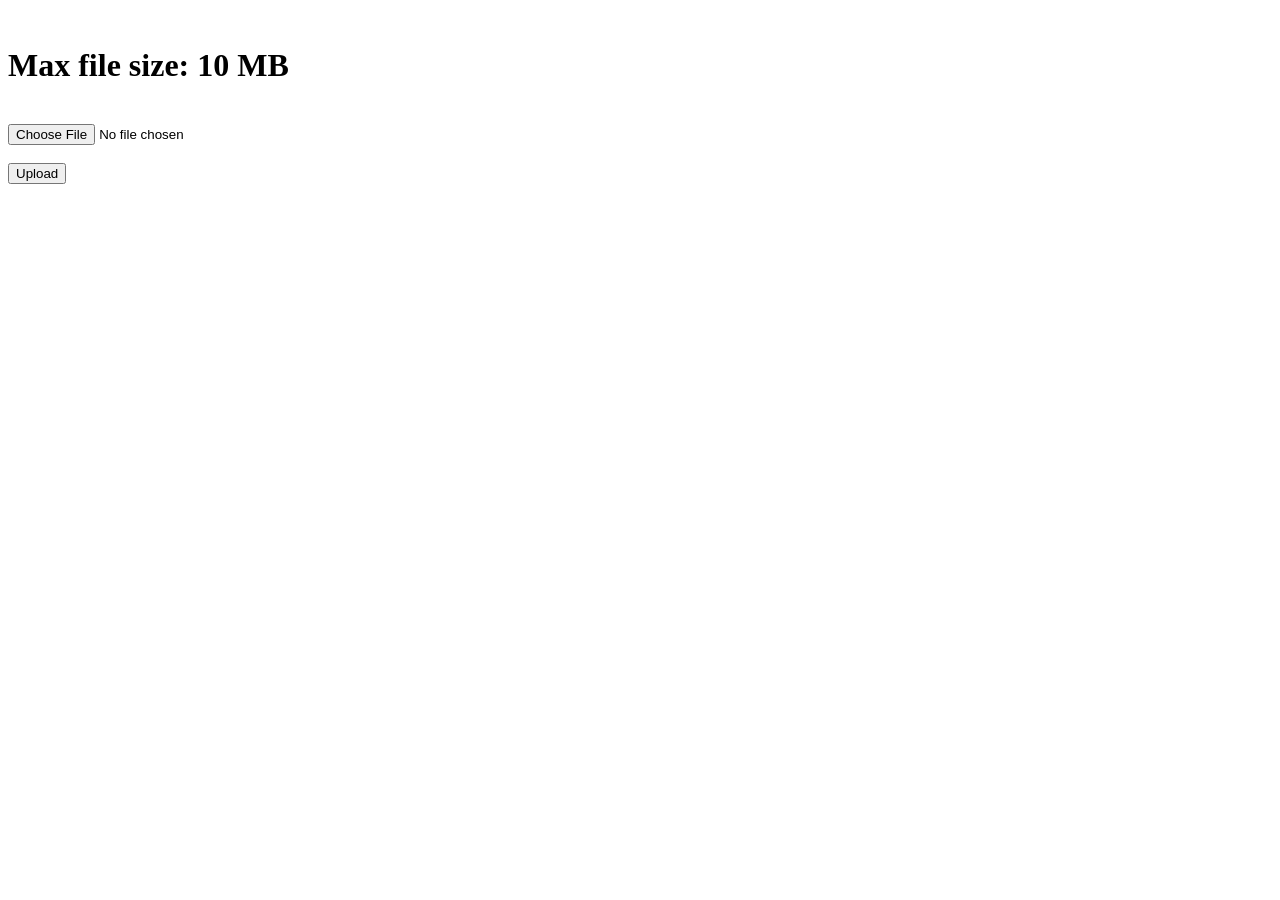
==== static/index.html @ 29b5d0b6 "Version 0.2 Added '/share/' endpoint, along with frontend for uploads & downloads  Added helper func" ====
<!DOCTYPE html>
<html>
<head>
    <title>Curier 🚚</title>
    <link rel="stylesheet" href="/static/style.css">
</head>
<body>
    <br>
    <h1>Max file size: 10 MB</h1>
    <br>
    <input type="file" id="fileInput">
    <br>
    <br>
    <button onclick="upload()">Upload</button>
    <p id="result"></p>

    <script>
        async function upload() {
            const file = document.getElementById("fileInput").files[0]
            const formData = new FormData()
            formData.append("file", file)

            const response = await fetch("/upload", { method: "POST", body: formData })
            const data = await response.json()
            document.getElementById("result").textContent = data.url
        }
    </script>
</body>
</html>
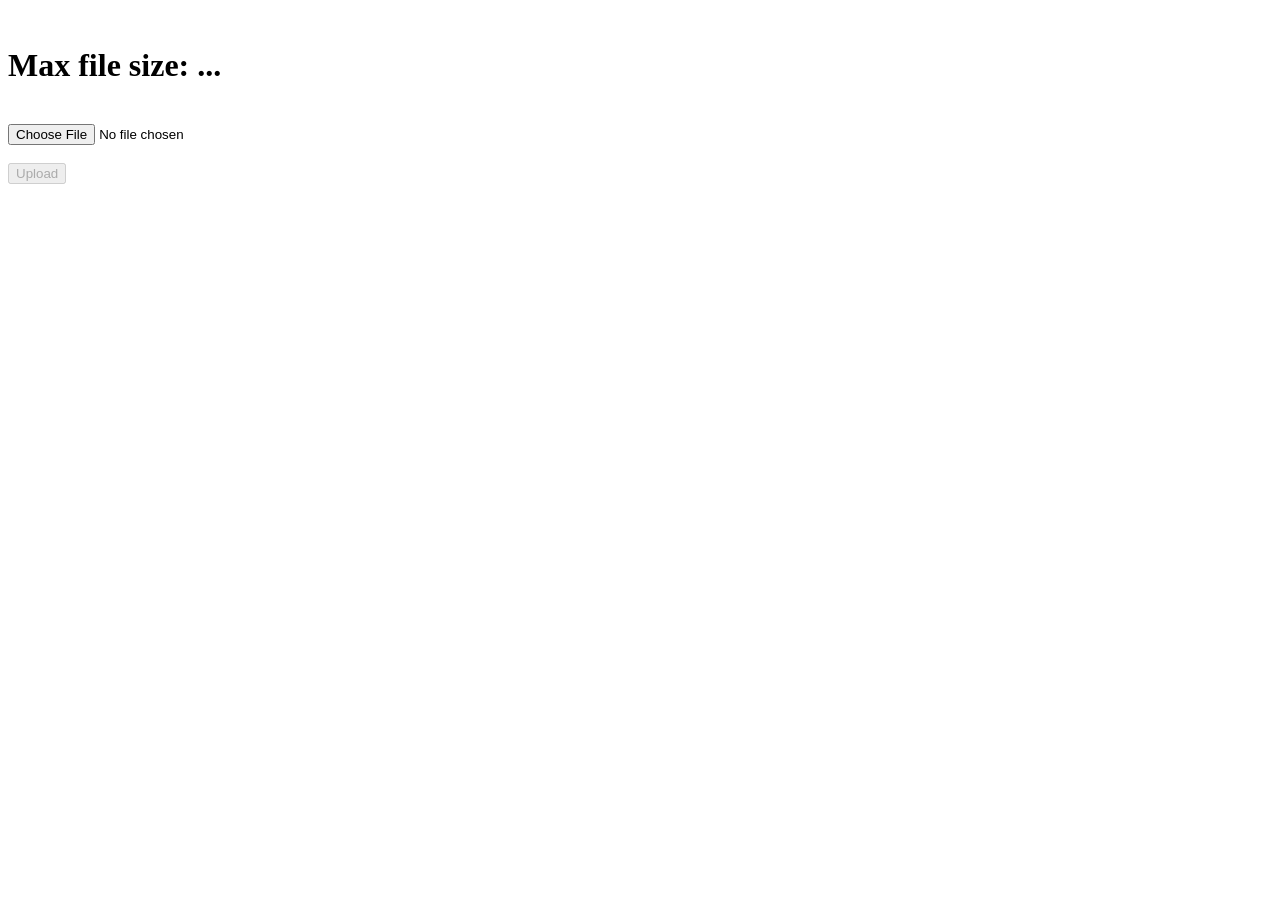
==== commit c48e9145: "v0.0.3 Improved browser errors, now all browser clients get dedicated error pages (404/500) Next, ad" ====
--- a/static/index.html
+++ b/static/index.html
@@ -1,22 +1,69 @@
 <!DOCTYPE html>
 <html>
 <head>
+    <meta charset="UTF-8">
     <title>Curier 🚚</title>
     <link rel="stylesheet" href="/static/style.css">
 </head>
 <body>
     <br>
-    <h1>Max file size: 10 MB</h1>
+    <h1>Max file size: <span id="maxFileSize">...</span></h1>
     <br>
     <input type="file" id="fileInput">
     <br>
     <br>
-    <button onclick="upload()">Upload</button>
+    <button id="uploadBtn" onclick="upload()" disabled>Upload</button>
     <p id="result"></p>
 
     <script>
+        let config = null
+
+        document.getElementById("fileInput").addEventListener("change", () => {
+            const file = document.getElementById("fileInput").files[0]
+            document.getElementById("uploadBtn").disabled = !file
+        })
+
+        document.addEventListener("DOMContentLoaded", async () => {
+            const response = await fetch("/config")
+            config = await response.json()
+
+            let unit, displaySize
+            if (config.max_file_size < 1024) {
+                unit = "bytes"
+                displaySize = config.max_file_size
+            } else if (config.max_file_size < 1024 * 1024) {
+                unit = "KB"
+                displaySize = config.max_file_size / 1024
+            } else if (config.max_file_size < 1024 * 1024 * 1024) {
+                unit = "MB"
+                displaySize = config.max_file_size / 1024 / 1024
+            } else {
+                unit = "GB"
+                displaySize = config.max_file_size / 1024 / 1024 / 1024
+            }
+
+            document.getElementById("maxFileSize").textContent = displaySize.toFixed(1) + " " + unit
+        })
+
         async function upload() {
             const file = document.getElementById("fileInput").files[0]
+
+            if (!file) {
+                alert("Please select a file")
+                return
+            }
+
+            if (config && file.size > config.max_file_size) {
+                alert("File too large")
+                return
+            }
+
+            const ext = "." + file.name.split(".").pop().toLowerCase()
+            if (config && !config.allowed_extensions.includes(ext)) {
+                alert("File type not allowed")
+                return
+            }
+
             const formData = new FormData()
             formData.append("file", file)
 
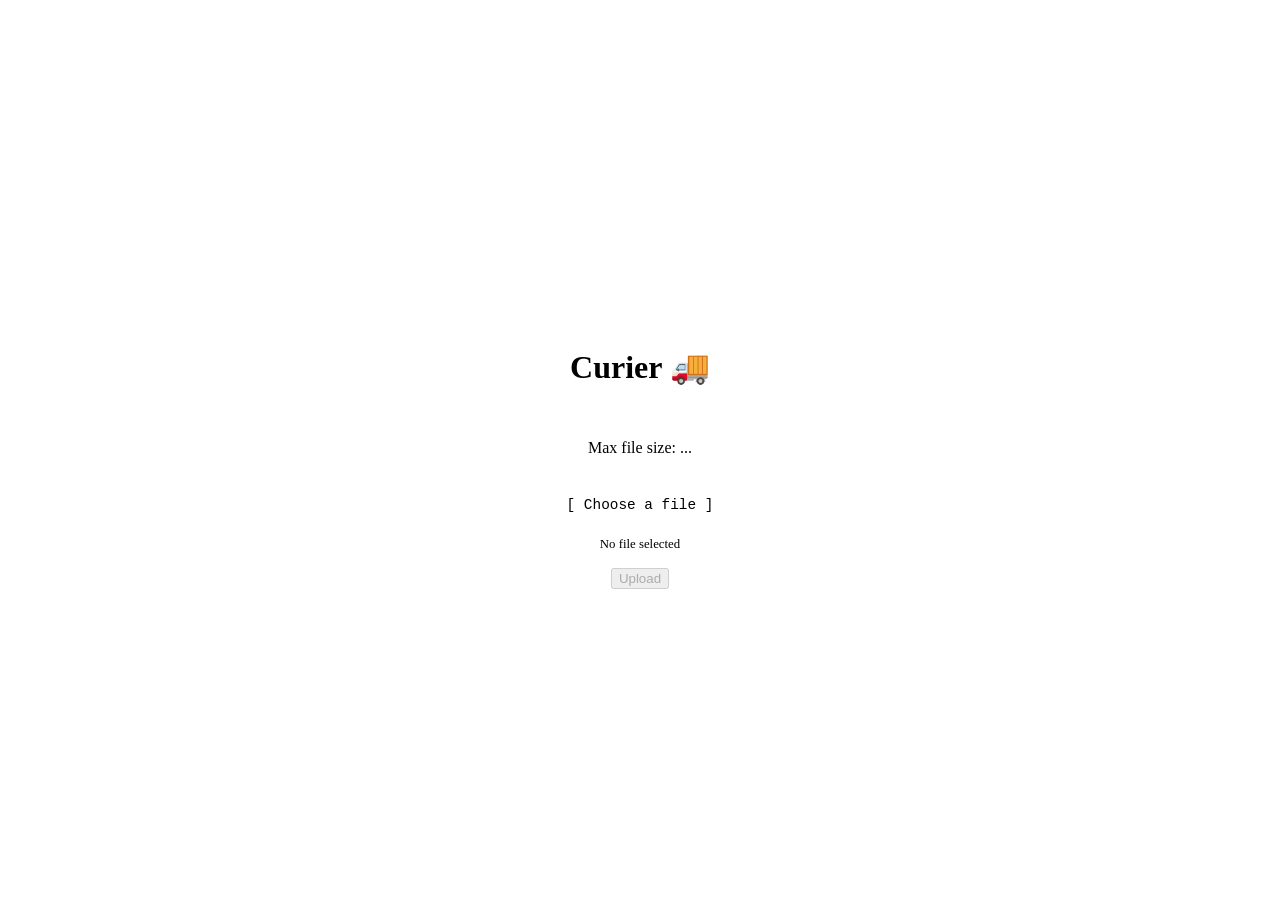
==== commit c6cb9ed3: "UI change for index.html" ====
--- a/static/index.html
+++ b/static/index.html
@@ -4,23 +4,79 @@
     <meta charset="UTF-8">
     <title>Curier 🚚</title>
     <link rel="stylesheet" href="/static/style.css">
+    <style>
+        .upload-area {
+            display: flex;
+            flex-direction: column;
+            align-items: center;
+            justify-content: center;
+            min-height: 100vh;
+            gap: 1rem;
+        }
+
+        .file-label {
+            background: var(--bg3);
+            border: 1px solid var(--border);
+            color: var(--text);
+            font-family: 'Share Tech Mono', monospace;
+            font-size: 0.9rem;
+            padding: 0.5rem 0.75rem;
+            cursor: pointer;
+            box-shadow: var(--shadow);
+            display: inline-block;
+        }
+
+        .file-label:hover {
+            background: var(--btn-hover);
+        }
+
+        #fileInput {
+            display: none;
+        }
+
+        #fileName {
+            color: var(--text-dim);
+            font-size: 0.8rem;
+        }
+
+        #result {
+            display: none;
+            flex-direction: column;
+            align-items: center;
+            gap: 0.5rem;
+            margin-top: 1rem;
+        }
+
+        #copyBtn {
+            display: none;
+        }
+    </style>
 </head>
 <body>
-    <br>
-    <h1>Max file size: <span id="maxFileSize">...</span></h1>
-    <br>
-    <input type="file" id="fileInput">
-    <br>
-    <br>
-    <button id="uploadBtn" onclick="upload()" disabled>Upload</button>
-    <p id="result"></p>
+    <div class="upload-area">
+        <h1>Curier 🚚</h1>
+        <p class="label">Max file size: <span id="maxFileSize">...</span></p>
+
+        <label class="file-label" for="fileInput">[ Choose a file ]</label>
+        <input type="file" id="fileInput">
+        <span id="fileName" class="label">No file selected</span>
+
+        <button id="uploadBtn" onclick="upload()" disabled>Upload</button>
+
+        <div id="result">
+            <p class="label">File uploaded successfully</p>
+            <button id="copyBtn" onclick="copyLink()">Click here to copy!</button>
+        </div>
+    </div>
 
     <script>
         let config = null
+        let uploadedUrl = null
 
         document.getElementById("fileInput").addEventListener("change", () => {
             const file = document.getElementById("fileInput").files[0]
             document.getElementById("uploadBtn").disabled = !file
+            document.getElementById("fileName").textContent = file ? file.name : "No file selected"
         })
 
         document.addEventListener("DOMContentLoaded", async () => {
@@ -67,9 +123,34 @@
             const formData = new FormData()
             formData.append("file", file)
 
-            const response = await fetch("/upload", { method: "POST", body: formData })
-            const data = await response.json()
-            document.getElementById("result").textContent = data.url
+            try {
+                const response = await fetch("/upload", {
+                    method: "POST",
+                    body: formData
+                })
+
+                if (!response.ok) {
+                    alert("Upload failed")
+                    return
+                }
+
+                const data = await response.json()
+                uploadedUrl = window.location.origin + data.path
+
+                document.getElementById("result").style.display = "flex"
+                document.getElementById("copyBtn").style.display = "inline-block"
+            } catch (err) {
+                alert("Upload failed")
+            }
+        }
+
+        function copyLink() {
+            navigator.clipboard.writeText(uploadedUrl).then(() => {
+                const btn = document.getElementById("copyBtn")
+                const original = btn.textContent
+                btn.textContent = "Copied!"
+                setTimeout(() => btn.textContent = original, 2000)
+            })
         }
     </script>
 </body>
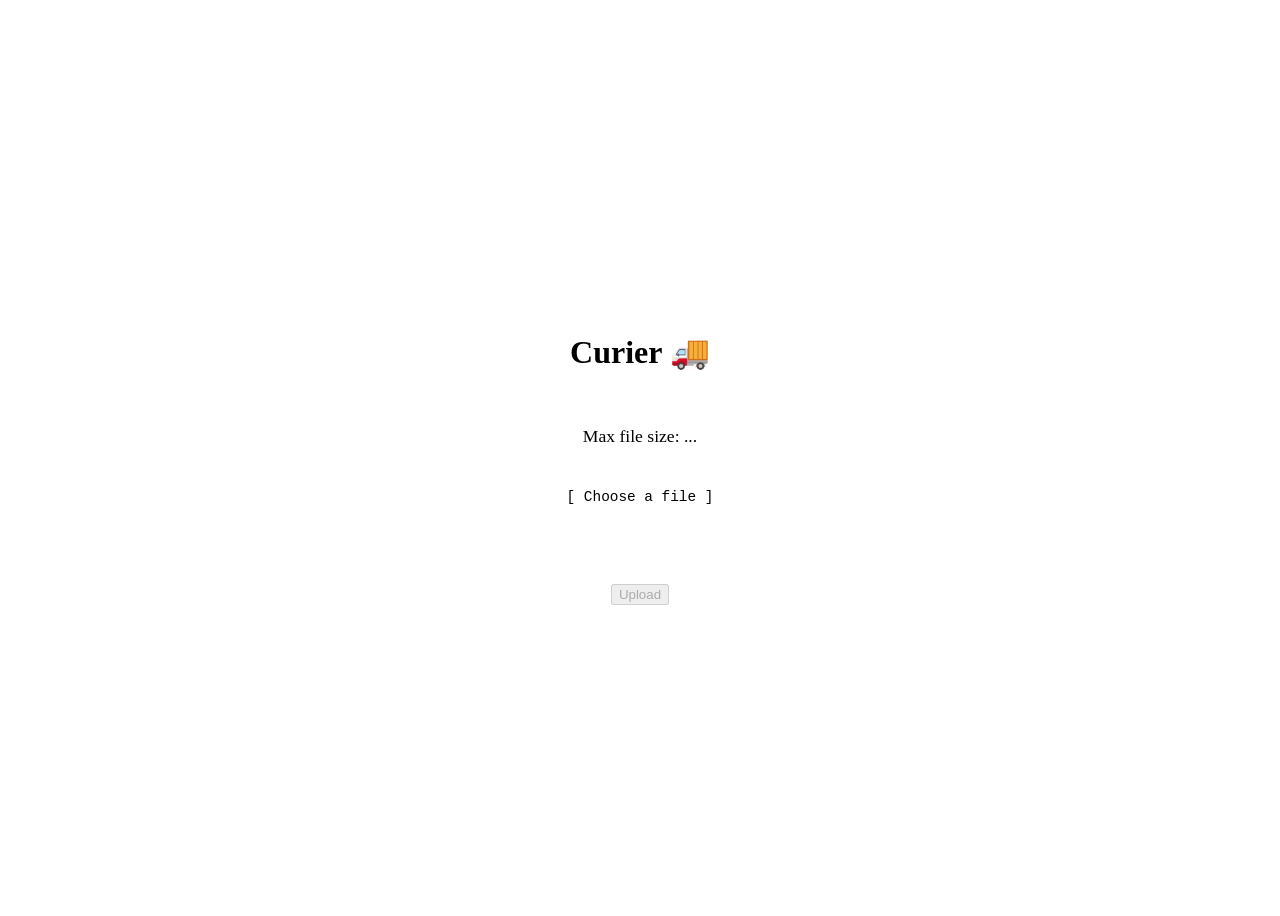
==== commit 5ce58b78: "UI/UX improvements, README improved" ====
--- a/static/index.html
+++ b/static/index.html
@@ -35,8 +35,9 @@
         }
 
         #fileName {
-            color: var(--text-dim);
+            color: #ffffff;
             font-size: 0.8rem;
+            text-transform: none;
         }
 
         #result {
@@ -50,19 +51,27 @@
         #copyBtn {
             display: none;
         }
+
+        #maxFileSizeLabel {
+            font-size: 1.1rem;
+        }
+ 
+        #uploadBtn {
+            margin-top: 1.5rem;
+        }
     </style>
 </head>
 <body>
     <div class="upload-area">
-        <h1>Curier 🚚</h1>
-        <p class="label">Max file size: <span id="maxFileSize">...</span></p>
-
+        <h1 id="title">Curier 🚚</h1>
+        <p class="label" id="maxFileSizeLabel">Max file size: <span id="maxFileSize">...</span></p>
+ 
         <label class="file-label" for="fileInput">[ Choose a file ]</label>
         <input type="file" id="fileInput">
         <span id="fileName" class="label">No file selected</span>
-
+ 
         <button id="uploadBtn" onclick="upload()" disabled>Upload</button>
-
+ 
         <div id="result">
             <p class="label">File uploaded successfully</p>
             <button id="copyBtn" onclick="copyLink()">Click here to copy!</button>
@@ -124,10 +133,32 @@
             formData.append("file", file)
 
             try {
+                stopAfterCycle = false
+                const frames = Array(10).fill('.')
+                let pos = 9
+
+                const interval = setInterval(() => {
+                    if (stopAfterCycle) {
+                        frames[0] = '🏠'
+                    }
+                    frames[pos] = '🚚'
+                    document.getElementById('title').textContent = frames.join('')
+                    frames[pos] = '.'
+
+                    if (stopAfterCycle && pos === 1) {
+                        clearInterval(interval)
+                        return
+                    }
+
+                    pos = (pos - 1 + frames.length) % frames.length
+                }, 100)
+
                 const response = await fetch("/upload", {
                     method: "POST",
                     body: formData
                 })
+
+                stopAfterCycle = true
 
                 if (!response.ok) {
                     alert("Upload failed")
@@ -139,6 +170,11 @@
 
                 document.getElementById("result").style.display = "flex"
                 document.getElementById("copyBtn").style.display = "inline-block"
+
+                document.getElementById("uploadBtn").style.display = "none"
+                document.getElementById("fileInput").style.display = "none"
+                document.querySelector(".file-label").style.display = "none"
+                document.getElementById("fileName").style.display = "none"
             } catch (err) {
                 alert("Upload failed")
             }
